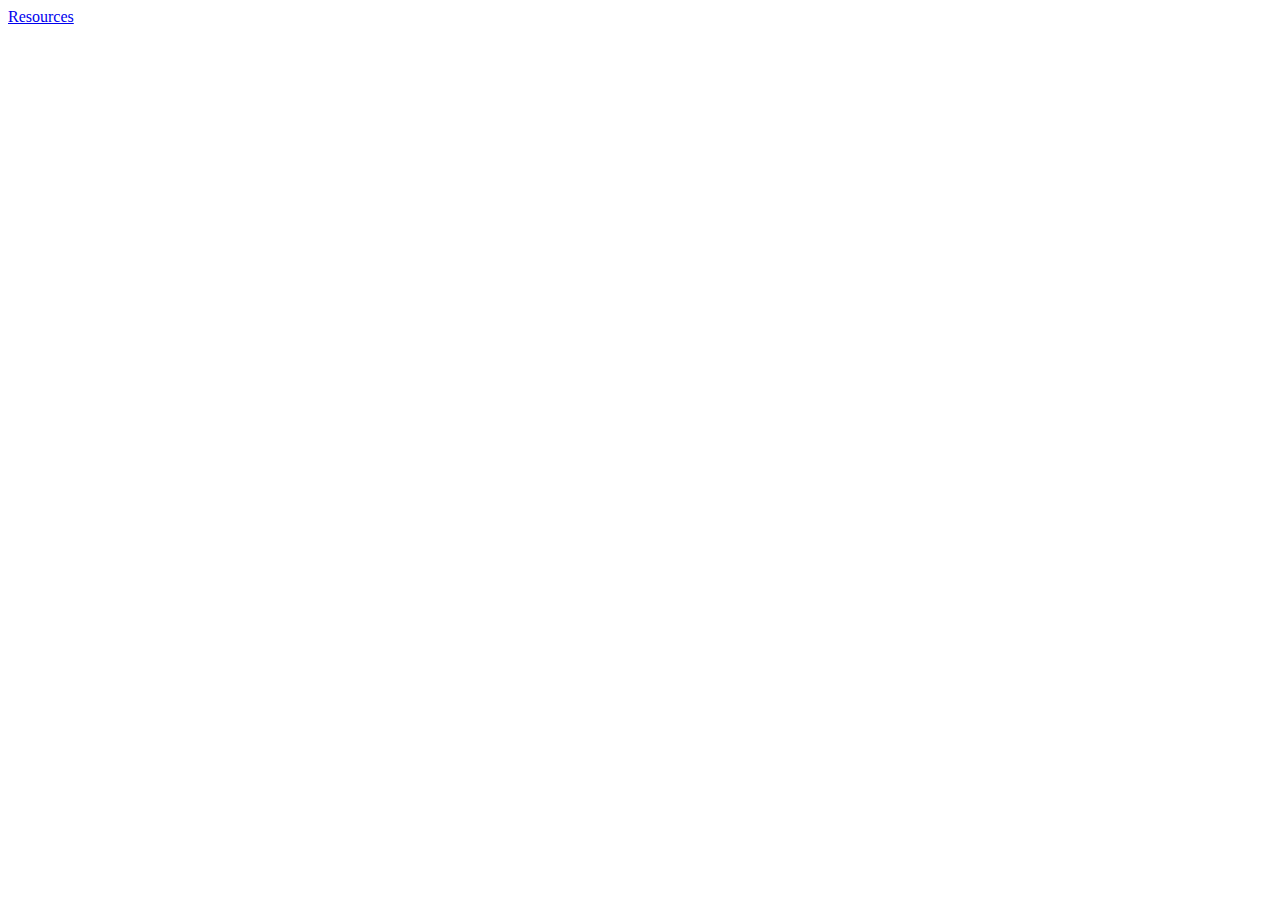
==== index.html @ 39390c8d "nav" ====
<!DOCTYPE html>
<html>
<head>
    <meta name="description" content="Python and programming resources, waste time on this, not raccoons failing to eat cotton candy. Free Python and programming resources. No annoying hook">
    <title>learnStuff(you): | AKME</title>
    <link rel="stylesheet" href="main_ss.css">
</head>
<body>
    <div class="head-container">
        <nav>
            <a href="overview.html">Resources</a>
        </nav>
    </div>

</body>
</html>
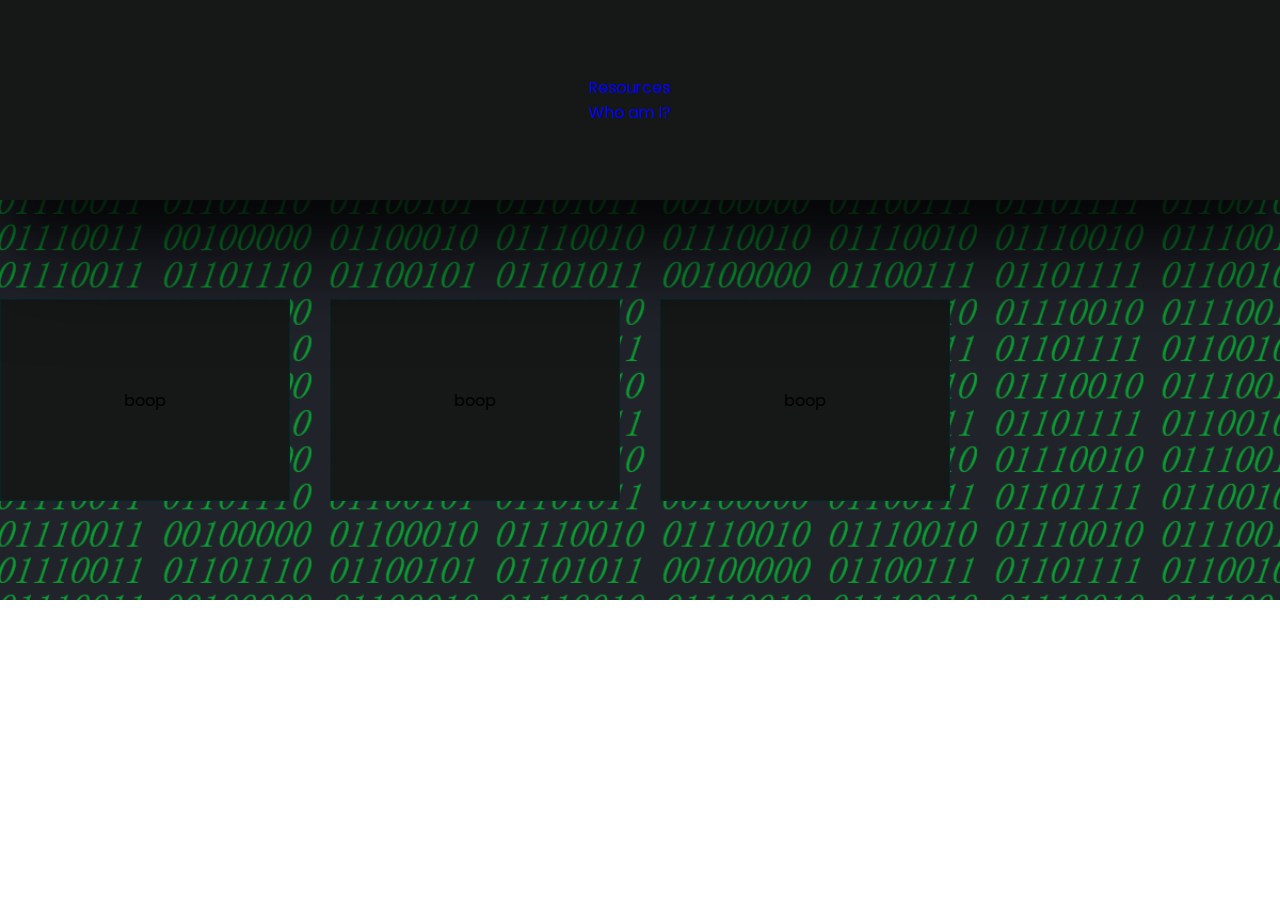
==== commit d843fc68: "index page formatting" ====
--- a/index.html
+++ b/index.html
@@ -1,6 +1,7 @@
 <!DOCTYPE html>
 <html>
 <head>
+    <link href="https://fonts.googleapis.com/css2?family=Poppins:wght@600&display=swap" rel="stylesheet">
     <meta name="description" content="Python and programming resources, waste time on this, not raccoons failing to eat cotton candy. Free Python and programming resources. No annoying hook">
     <title>learnStuff(you): | AKME</title>
     <link rel="stylesheet" href="main_ss.css">
@@ -9,7 +10,19 @@
     <div class="head-container">
         <nav>
             <a href="overview.html">Resources</a>
+            <a href="about.html">Who am I?</a>
         </nav>
+    </div>
+    <div class="snek-room">
+        <div class="casket">
+            boop
+        </div>
+        <div class="casket">
+            boop
+        </div>
+        <div class="casket">
+            boop
+        </div>
     </div>
 
 </body>
--- a/main_ss.css
+++ b/main_ss.css
@@ -0,0 +1,53 @@
+body{
+    margin: 0;
+    padding: 0;
+    font-family: 'Poppins', sans-serif;
+    display: grid;
+}
+a{
+    text-decoration: none;
+}
+.head-container{
+    padding: 0;
+    margin: 0;
+    background-color: #161817;
+    position: relative;
+    height: 200px;
+    background: #161817;
+    display: flex;
+    justify-content: center;
+    align-items: center;
+    box-shadow: 0 30px 40px 0 rgba(0, 0, 0, 0.5), 0 59px 90px 0 rgba(0, 0, 0, 0.651);
+}
+.head-container a{
+    padding: 20%;
+}
+.snek-room{
+    background-image: url("snek_goes_brrrr.png");
+    width: 100%;
+    position: relative;
+    display:grid;
+    background-repeat: no-repeat;
+    min-height: 400px;
+    width:100%;
+    z-index: -1;
+    background-size: cover;
+    grid-template-columns: repeat(auto-fill, minmax(260px, 1fr));
+    grid-template-rows: auto;
+    grid-gap: 0 40px;
+    justify-content: center;
+    align-items: center;
+}
+.snek-room .casket{
+    position: relative;
+    height: 200px;
+    background: #161817;
+    display: flex;
+    justify-content: center;
+    align-items: center;
+    border: 1px solid #002829;
+}
+
+.filler{
+    padding-top: 1000px;
+}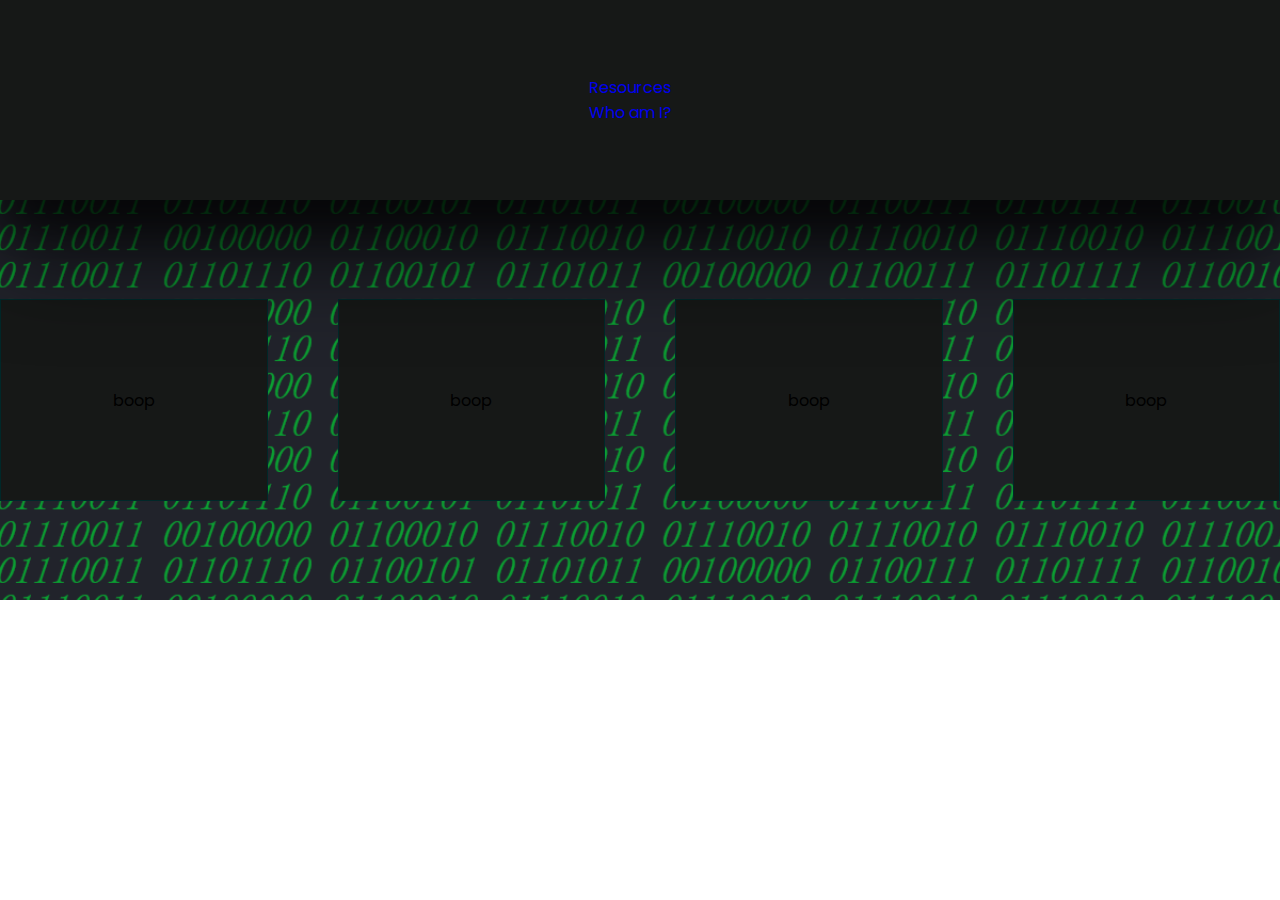
==== commit 0e881a8f: "not-fixed-lazy" ====
--- a/index.html
+++ b/index.html
@@ -23,6 +23,9 @@
         <div class="casket">
             boop
         </div>
+        <div class="casket">
+            boop
+        </div>
     </div>
 
 </body>
--- a/main_ss.css
+++ b/main_ss.css
@@ -7,14 +7,19 @@
 a{
     text-decoration: none;
 }
+nav{
+    position: relative;
+    grid-template-columns: repeat(auto-fill, minmax(260px, 1fr));
+}
 .head-container{
-    padding: 0;
-    margin: 0;
+    grid-template-rows: auto;
+    grid-gap: 0 30px;
+    width: 100%;
     background-color: #161817;
     position: relative;
     height: 200px;
     background: #161817;
-    display: flex;
+    display: grid;
     justify-content: center;
     align-items: center;
     box-shadow: 0 30px 40px 0 rgba(0, 0, 0, 0.5), 0 59px 90px 0 rgba(0, 0, 0, 0.651);
@@ -34,15 +39,16 @@
     background-size: cover;
     grid-template-columns: repeat(auto-fill, minmax(260px, 1fr));
     grid-template-rows: auto;
-    grid-gap: 0 40px;
+    grid-gap: 0 70px;
     justify-content: center;
     align-items: center;
 }
 .snek-room .casket{
     position: relative;
     height: 200px;
+    min-width: 200px;
     background: #161817;
-    display: flex;
+    display: grid;
     justify-content: center;
     align-items: center;
     border: 1px solid #002829;
